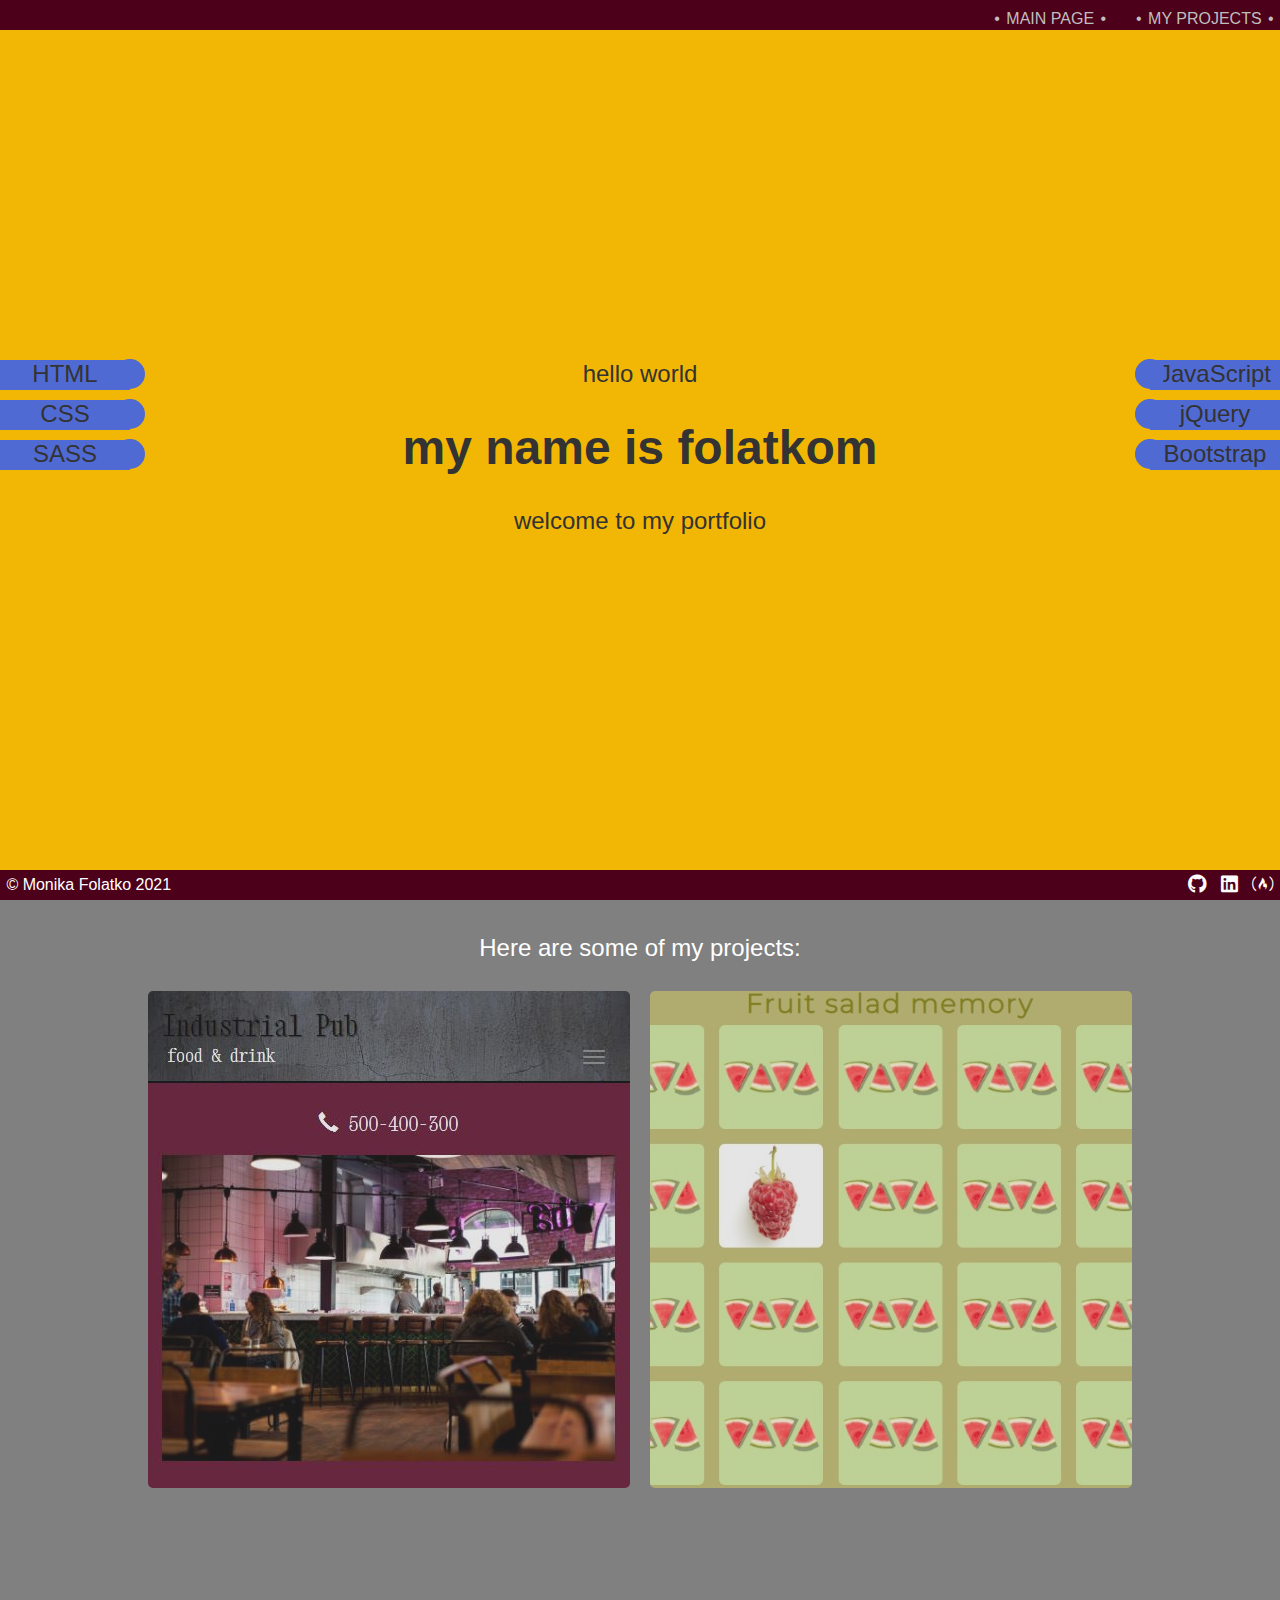
==== index.html @ 0c41711d "Update" ====
<!DOCTYPE html>
<html>
<head>
	<title>folatkom | portfolio</title>
	<link rel="stylesheet" type="text/css" href="style.css">
</head>
<body>
<header>
  <nav id="navbar">
    <a href="#welcome-section" class="nav-link">Main page</a>
    <a href="#projects" class="nav-link">My projects</a>
  </nav>
</header>
<main>
  <section id="welcome-section">
      <div id="welcome" class="visible-xs">
       hello world<br> 
      <h1>my name is folatkom</h1>
      <p>welcome to my portfolio</p>
      </div>
      <div class="techs">
        <div id="tech-left-first" class="tech tech-left">HTML</div>
        <div id="tech-left-second"class="tech tech-left">CSS</div>
        <div id="tech-left-third" class="tech tech-left">SASS</div>
      </div>
      <div class="visible-md">
       hello world<br> 
      <h1>my name is folatkom</h1>
      <p>welcome to my portfolio</p>
      </div>
      <div class="techs">
        <div id="tech-right-first" class="tech tech-right tech-first">JavaScript</div>
        <div id="tech-right-second" class="tech tech-right tech-second">jQuery</div>
        <div id="tech-right-third" class="tech tech-right tech-third">Bootstrap</div>
      </div>
  </section>
  <section id="projects">
    <p>Here are some of my projects:</p>
    <p id="project-tiles">
      <a id="project-tile-1" class="project-tile" href="external\restaurant-site\index.html" target="_blank"><img src="img\restaurant-overview.jpg" alt="Screenshot of restaurant site"></a>
      <a id="project-tile-2"class="project-tile" href="external\memory\index.html" target="_blank"><img src="img\memory-overview.jpg" alt="Screenshot of memory game"></a>
    </p>
  </section>
</main>
<footer>
  <span>&copy; Monika Folatko 2021</span>
  <span><a href="https://github.com/folatkom" class="profile-link" target="_blank"><i class="fab fa-github"></i></a> <a href="https://www.linkedin.com/in/monika-folatko-379463131/" class="profile-link" target="_blank"><i class="fab fa-linkedin"></i></a> <a href="https://www.freecodecamp.org/folatkom" class="profile-link" target="_blank"><i class="fab fa-free-code-camp"></i></a></span>
</footer>
</body>
</html>
---- style.css ----
@import url("https://cdnjs.cloudflare.com/ajax/libs/font-awesome/6.0.0-beta2/css/all.min.css");
*{
  box-sizing: border-box;
  text-align: center;
}
body{
  margin: 0;
  font-family: calibri, sans-serif;
  color:#333333;
  overflow-x: hidden;
}
#navbar{
  text-align: right;
  background-color:#4d0019;
  height:30px;
  width:100%;
  position: fixed;
  top: 0;
  padding-top:10px;
  z-index: 1;
}
.nav-link{
  color:#bfbfbf;
  text-transform:uppercase;
  text-decoration:none;
  margin-left:1vw;
}
.nav-link::before, .nav-link::after{
  content:'\2022';
  margin: .5vw;
}
.nav-link:hover{
  color:white;
}
#welcome-section{
  font-size:1.5rem;
  background-color:#F2B705;
  padding-top:40vh;
  height: 100vh;
  min-height: 220px;
  display: flex;
  justify-content: space-between;
}
.tech{
  background-color: #506AD4;
  margin-bottom: 10px;
  height: 30px;
  width: 130px;
}
.tech::before{
  content: "";
  display: block;
  background-color: #506AD4;
  width: 501px;
  height: 30px;
  position: absolute;
}
.tech::after{
  content: "";
  display: block;
  width: 30px;
  height: 30px;
  background-color: #506AD4;
  position: relative;
  top:-29px;
  border-radius: 50%;
}
#tech-left-first{
  animation: techs-appear-left .5s .5s both ease-in-out;
}
#tech-right-first{
  animation: techs-appear-right .5s .5s both ease-in-out;
}
#tech-left-second{
  animation: techs-appear-left .5s 1s both ease-in-out;
}
#tech-right-second{
  animation: techs-appear-right .5s 1s both ease-in-out;
}
#tech-left-third{
  animation: techs-appear-left .5s 1.5s both ease-in-out;
}
#tech-right-third{
  animation: techs-appear-right .5s 1.5s both ease-in-out;
}
.tech-left::before{
  left: -500px;
}
.tech-left::after{
  left: 115px;
}
.tech-right::before{
  right: -500px;
}
.tech-right:after{
  right:15px;
}
@keyframes techs-appear-left{
  from{
    transform: translateX(-150px);
  }
  to{
    transform: translateX(5vw);
  }
}
@keyframes techs-appear-right{
  from{
    transform: translateX(150px);
  }
  to{
    transform: translateX(-5vw);
  }
}
#projects{
  color:white;
  font-size: 1.5rem;
  background-color: gray; 
  padding-top:10px;
  position: absolute;
  min-height: 100vh;
  width: 100vw;
}
#project-tiles{
  display:flex;
  justify-content: center;
}
.project-tile{
  margin: auto 5px;
  padding: 5px;
  height: auto;
}
img{
  max-width: 100%;
  border-radius: 5px;
  opacity: .8;
}
img:hover{
  box-shadow: 0 0 2em gold;
  opacity: 1;
}
footer{
  display:flex;
  justify-content:space-between;
  color:white;
  background-color:#4d0019;
  height: 30px;
  align-items: center;
  position: fixed;
  bottom:0;
  width:100%;
  z-index: 1;
  padding: .5vw;
}
footer a{
  color:white;
}
.profile-link{
  font-size: 1.2em;
  margin-left: .5em;
}
.visible-xs{
  display: none;
}
@media(max-width: 991px){
  #project-tiles{
    flex-direction: column;
    align-items: center;
  }
  #projects{
    height:auto;
    padding:40px;
  }
}
@media(max-width: 767px){
  #welcome-section{
    flex-wrap: wrap;
    height: auto;
    padding-top: 10vh;
    padding-bottom: 5vh;
  }
  #welcome{
    width: 100%;
  }
  footer{
    flex-direction: column;
    align-items: center;
  }
  .visible-xs{
    display: block;
  }
  .visible-md{
    display: none;
  }
}
@media(max-width: 350px){
  #welcome-section{
    flex-direction: column;
  }
  .tech-right::before{
    left: -500px;
  }
  .tech-right::after{
    left: 115px;
  }
  #tech-right-first{
    animation: techs-appear-left .5s 2s both ease-in-out;
  }
  #tech-right-second{
    animation: techs-appear-left .5s 2.5s both ease-in-out;
  }
  #tech-right-third{
    animation: techs-appear-left .5s 3s both ease-in-out;
  }
}
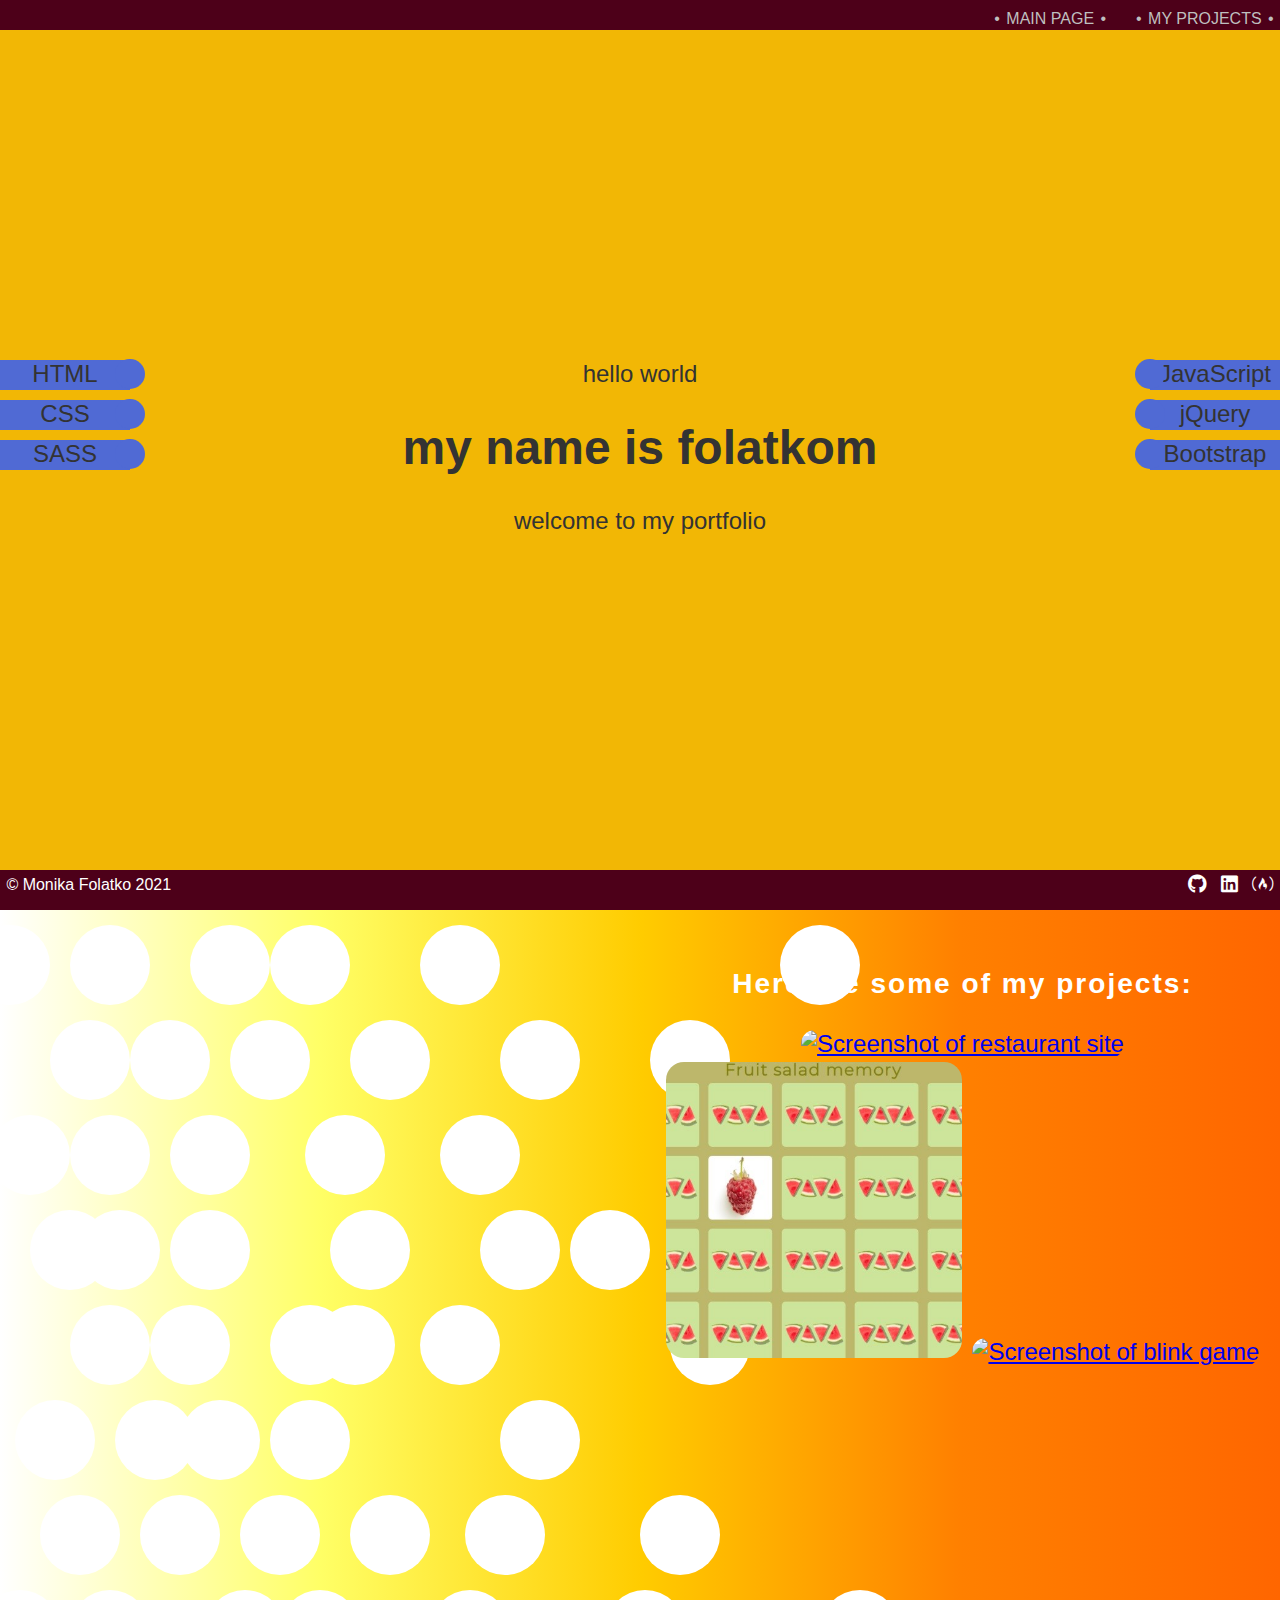
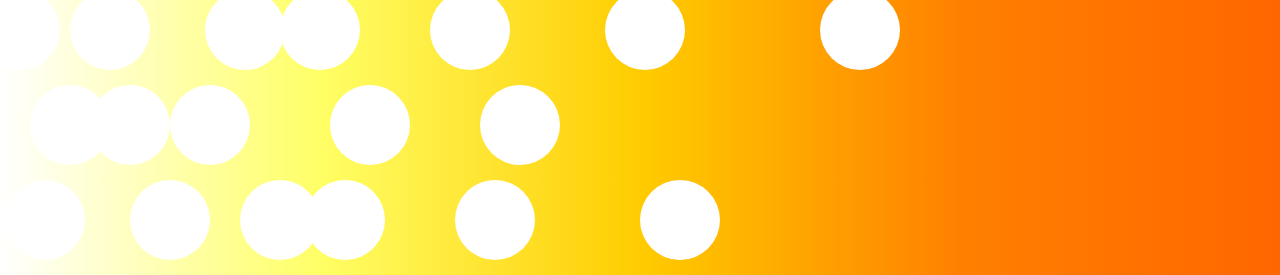
==== commit 351ed3fe: "Update" ====
--- a/index.html
+++ b/index.html
@@ -34,11 +34,98 @@
         <div id="tech-right-third" class="tech tech-right tech-third">Bootstrap</div>
       </div>
   </section>
+  <hr>
   <section id="projects">
-    <p>Here are some of my projects:</p>
-    <p id="project-tiles">
-      <a id="project-tile-1" class="project-tile" href="external\restaurant-site\index.html" target="_blank"><img src="img\restaurant-overview.jpg" alt="Screenshot of restaurant site"></a>
-      <a id="project-tile-2"class="project-tile" href="external\memory\index.html" target="_blank"><img src="img\memory-overview.jpg" alt="Screenshot of memory game"></a>
+    <div class="row">
+    <div class="dot1 dot"></div>
+    <div class="dot2 dot"></div>
+    <div class="dot3 dot"></div>
+    <div class="dot4 dot"></div>
+    <div class="dot5 dot"></div>
+    <div class="dot6 dot"></div>
+    <div class="dot7 dot"></div>
+    <div class="dot8 dot"></div>
+    <div class="dot9 dot"></div>
+    <div class="dot10 dot"></div>
+  </div>
+  <div class="row2">
+    <div class="dot1 dot"></div>
+    <div class="dot4 dot"></div>
+    <div class="dot1 dot"></div>
+    <div class="dot8 dot"></div>
+    <div class="dot2 dot"></div>
+    <div class="dot6 dot"></div>
+    <div class="dot7 dot"></div>
+    <div class="dot1 dot"></div>
+    <div class="dot3 dot"></div>
+    <div class="dot4 dot"></div>
+  </div>
+  <div class="row2">
+    <div class="dot3 dot"></div>
+    <div class="dot4 dot"></div>
+    <div class="dot1 dot"></div>
+    <div class="dot1 dot"></div>
+    <div class="dot5 dot"></div>
+    <div class="dot8 dot"></div>
+    <div class="dot7 dot"></div>
+    <div class="dot10 dot"></div>
+    <div class="dot1 dot"></div>
+    <div class="dot7 dot"></div>
+  </div>
+  <div class="row2">
+    <div class="dot1 dot"></div>
+    <div class="dot2 dot"></div>
+    <div class="dot10 dot"></div>
+    <div class="dot4 dot"></div>
+    <div class="dot6 dot"></div>
+    <div class="dot1 dot"></div>
+    <div class="dot2 dot"></div>
+    <div class="dot8 dot"></div>
+    <div class="dot9 dot"></div>
+    <div class="dot10 dot"></div>
+  </div>
+    <div class="row">
+    <div class="dot1 dot"></div>
+    <div class="dot2 dot"></div>
+    <div class="dot3 dot"></div>
+    <div class="dot4 dot"></div>
+    <div class="dot1 dot"></div>
+    <div class="dot2 dot"></div>
+    <div class="dot6 dot"></div>
+    <div class="dot8 dot"></div>
+    <div class="dot9 dot"></div>
+    <div class="dot10 dot"></div>
+  </div>
+  <div class="row">
+    <div class="dot invisible"></div>
+    <div class="dot2 dot"></div>
+    <div class="dot invisible"></div>
+    <div class="dot1 dot"></div>
+    <div class="dot5 dot"></div>
+    <div class="dot invisible"></div>
+    <div class="dot7 dot"></div>
+    <div class="dot10 dot"></div>
+    <div class="dot invisible"></div>
+    <div class="dot7 dot"></div>
+  </div>
+  <div class="row">
+    <div class="dot4 dot"></div>
+    <div class="dot invisible"></div>
+    <div class="dot invisible"></div>
+    <div class="dot2 dot"></div>
+    <div class="dot invisible"></div>
+    <div class="dot invisible"></div>
+    <div class="dot invisible"></div>
+    <div class="dot5 dot"></div>
+    <div class="dot invisible"></div>
+    <div class="dot invisible"></div>
+  </div>
+  <aside>
+    <h3>Here are some of my projects:</h3>
+    <a href="https://folatkom.github.io/restaurant-site/" target="_blank"><img src="img\restaurant.png" alt="Screenshot of restaurant site" width="605px"></a>
+    <a  href="https://folatkom.github.io/memory-game/" target="_blank"><img src="img\memory.jpg" alt="Screenshot of memory game" width="300px"></a>
+    <a  href="https://folatkom.github.io/blink-game/" target="_blank"><img src="img\blink.png" alt="Screenshot of blink game"  width="300px"></a>
+  </aside>
     </p>
   </section>
 </main>
@@ -47,4 +134,4 @@
   <span><a href="https://github.com/folatkom" class="profile-link" target="_blank"><i class="fab fa-github"></i></a> <a href="https://www.linkedin.com/in/monika-folatko-379463131/" class="profile-link" target="_blank"><i class="fab fa-linkedin"></i></a> <a href="https://www.freecodecamp.org/folatkom" class="profile-link" target="_blank"><i class="fab fa-free-code-camp"></i></a></span>
 </footer>
 </body>
-</html>+</html>
--- a/style.css
+++ b/style.css
@@ -7,7 +7,6 @@
   margin: 0;
   font-family: calibri, sans-serif;
   color:#333333;
-  overflow-x: hidden;
 }
 #navbar{
   text-align: right;
@@ -40,6 +39,7 @@
   min-height: 220px;
   display: flex;
   justify-content: space-between;
+  overflow-x: hidden;
 }
 .tech{
   background-color: #506AD4;
@@ -111,32 +111,101 @@
     transform: translateX(-5vw);
   }
 }
+hr{
+  background-color: #4d0019;
+  margin: 0;
+  height: 10px;
+  border:none;
+}
 #projects{
-  color:white;
+  background: linear-gradient(90deg,white,#ffff66, #ffcc00, #ff8000,#ff6600);
+  overflow: hidden;
+  display: flex;
+  width: 100%;
+  min-height: 100vh;
   font-size: 1.5rem;
-  background-color: gray; 
-  padding-top:10px;
+  color:white;
+}
+.row{
+  width: 150px;
+}
+.row2{
+  width: 150px;
+  margin-left: -50px;
+}
+.dot{
+  background-color: white;
+  height: 80px;
+  width: 80px;
+  border-radius: 50%;
+  margin: 15px;
+}
+.dot1{
+  margin-left: -30px;
+  animation: opacity 3s 0.5s both infinite ease-in-out;
+}
+.dot2{
+  margin-left: 50px;
+  animation: opacity 3s 1s both infinite ease-in-out;
+}
+.dot3{
+  margin-left: -10px;
+  animation: opacity 3s 1.5s both infinite ease-in-out;
+}
+.dot4{
+  margin-left: 30px;
+  animation: opacity 3s 2.5s both infinite ease-in-out;
+}
+.dot5{
+  margin-left: 70px;
+  animation: opacity 3s 3s both infinite ease-in-out;
+}
+.dot6{
+  animation: opacity 3s 2.2s both infinite ease-in-out;
+}
+.dot7{
+  margin-left: 40px;
+  animation: opacity 3s 0.8s both infinite ease-in-out;
+}
+.dot8{
+  margin-left: -20px;
+  animation: opacity 3s 1.2s both infinite ease-in-out;
+}
+.dot9{
+  margin-left: 30px;
+  animation: opacity 3s 2s both infinite ease-in-out;
+}
+.dot10{
+  margin-left: 5px;
+  animation: opacity 3s 1.7s both infinite ease-in-out;
+}
+@keyframes opacity{
+  0%{
+    opacity: 0.2;
+  }
+  50%{
+    opacity: 1;
+  }
+  100%{
+    opacity: 0.2;
+  }
+}
+.invisible{
+  opacity: 0;
+}
+aside{
+  width: 615px;
+  margin: 30px auto auto 150px;
+  text-align: center;
   position: absolute;
-  min-height: 100vh;
-  width: 100vw;
-}
-#project-tiles{
-  display:flex;
-  justify-content: center;
-}
-.project-tile{
-  margin: auto 5px;
-  padding: 5px;
-  height: auto;
+  right: 10px;
+}
+h3{
+  letter-spacing: 2px;
 }
 img{
-  max-width: 100%;
-  border-radius: 5px;
-  opacity: .8;
-}
-img:hover{
-  box-shadow: 0 0 2em gold;
-  opacity: 1;
+  padding: 2px;
+  border-radius: 20px;
 }
 footer{
   display:flex;
@@ -147,9 +216,9 @@
   align-items: center;
   position: fixed;
   bottom:0;
-  width:100%;
   z-index: 1;
   padding: .5vw;
+  width: 100%;
 }
 footer a{
   color:white;
@@ -165,6 +234,7 @@
   #project-tiles{
     flex-direction: column;
     align-items: center;
+    justify-content: center;
   }
   #projects{
     height:auto;
@@ -181,6 +251,9 @@
   #welcome{
     width: 100%;
   }
+  #project-tiles{
+    margin-top: auto;
+  }
   footer{
     flex-direction: column;
     align-items: center;
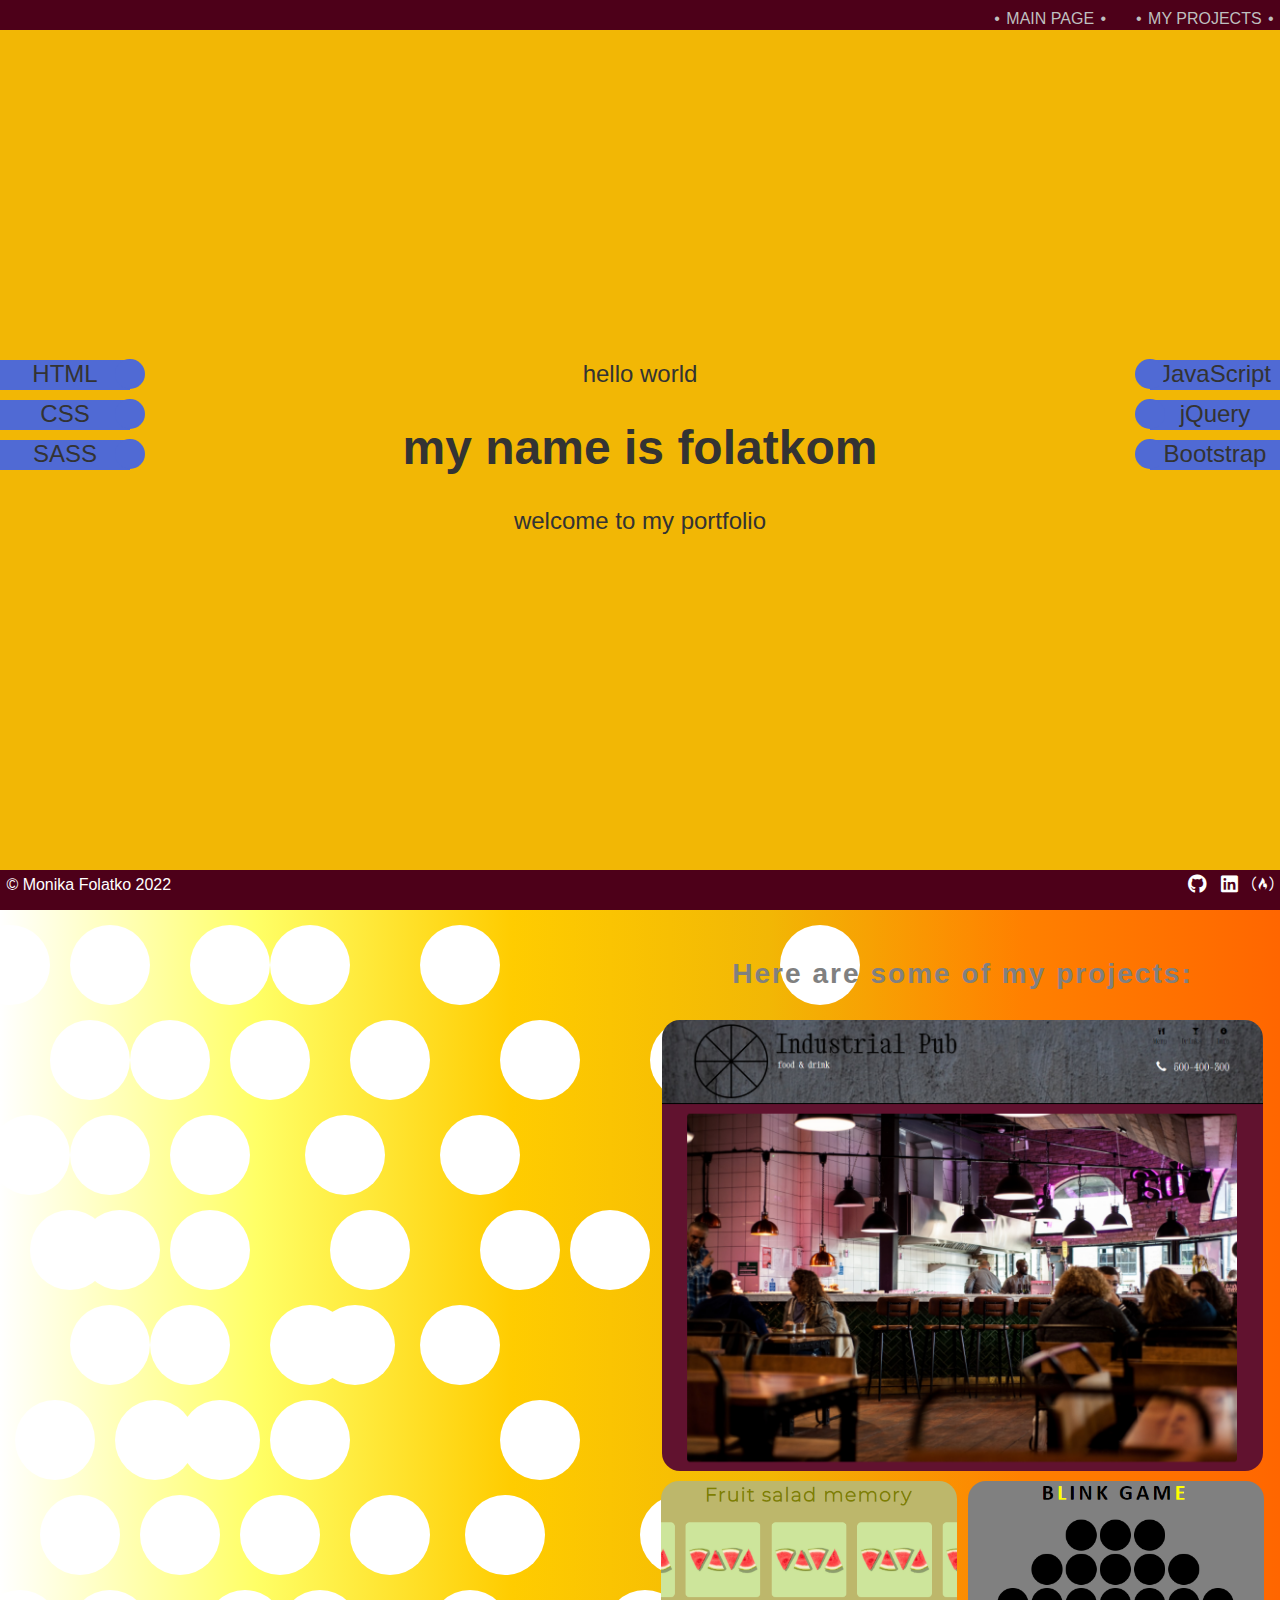
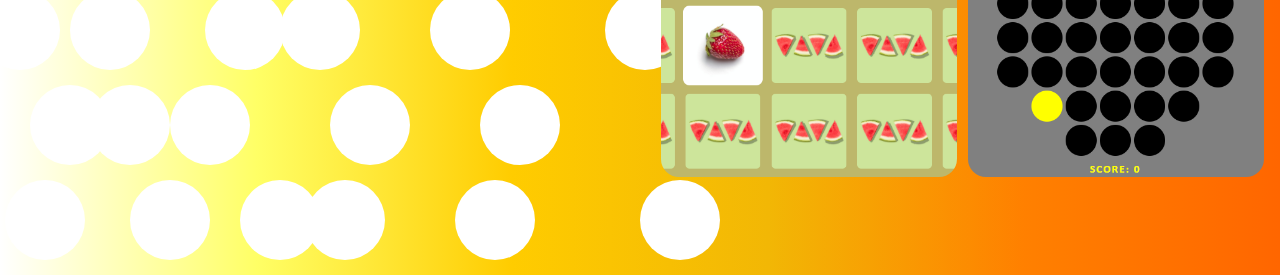
==== commit bcb2b34e: "Update" ====
--- a/index.html
+++ b/index.html
@@ -122,16 +122,19 @@
   </div>
   <aside>
     <h3>Here are some of my projects:</h3>
-    <a href="https://folatkom.github.io/restaurant-site/" target="_blank"><img src="img\restaurant.png" alt="Screenshot of restaurant site" width="605px"></a>
-    <a  href="https://folatkom.github.io/memory-game/" target="_blank"><img src="img\memory.jpg" alt="Screenshot of memory game" width="300px"></a>
-    <a  href="https://folatkom.github.io/blink-game/" target="_blank"><img src="img\blink.png" alt="Screenshot of blink game"  width="300px"></a>
+    <a href="https://folatkom.github.io/restaurant-site/" target="_blank"><img id="tile-1" class="tile" src="img\img-10.png" alt="Screenshot of restaurant site" width="605px"></a>
+    <a  href="https://folatkom.github.io/memory-game/" target="_blank"><img id="tile-2" class="tile" src="img\img-20.png" alt="Screenshot of memory game" width="300px"></a>
+    <a  href="https://folatkom.github.io/blink-game/" target="_blank"><img id="tile-3" class="tile" src="img\img-30.png" alt="Screenshot of blink game"  width="300px"></a>
   </aside>
     </p>
   </section>
 </main>
 <footer>
-  <span>&copy; Monika Folatko 2021</span>
+  <span>&copy; Monika Folatko 2022</span>
   <span><a href="https://github.com/folatkom" class="profile-link" target="_blank"><i class="fab fa-github"></i></a> <a href="https://www.linkedin.com/in/monika-folatko-379463131/" class="profile-link" target="_blank"><i class="fab fa-linkedin"></i></a> <a href="https://www.freecodecamp.org/folatkom" class="profile-link" target="_blank"><i class="fab fa-free-code-camp"></i></a></span>
 </footer>
+
+<script src = "jquery-3.6.0.min.js"></script>
+<script type="text/javascript" src="script.js"></script>
 </body>
 </html>
--- a/style.css
+++ b/style.css
@@ -118,13 +118,13 @@
   border:none;
 }
 #projects{
-  background: linear-gradient(90deg,white,#ffff66, #ffcc00, #ff8000,#ff6600);
+  background: linear-gradient(90deg,white,#ffff66, #ffcc00, #F2B705, #ff8000,#ff6600);
   overflow: hidden;
   display: flex;
   width: 100%;
   min-height: 100vh;
   font-size: 1.5rem;
-  color:white;
+  color:gray;
 }
 .row{
   width: 150px;
@@ -195,7 +195,7 @@
 }
 aside{
   width: 615px;
-  margin: 30px auto auto 150px;
+  margin: 20px auto auto 150px;
   text-align: center;
   position: absolute;
   right: 10px;
@@ -206,6 +206,9 @@
 img{
   padding: 2px;
   border-radius: 20px;
+}
+.hover{
+  opacity: 0.5;
 }
 footer{
   display:flex;
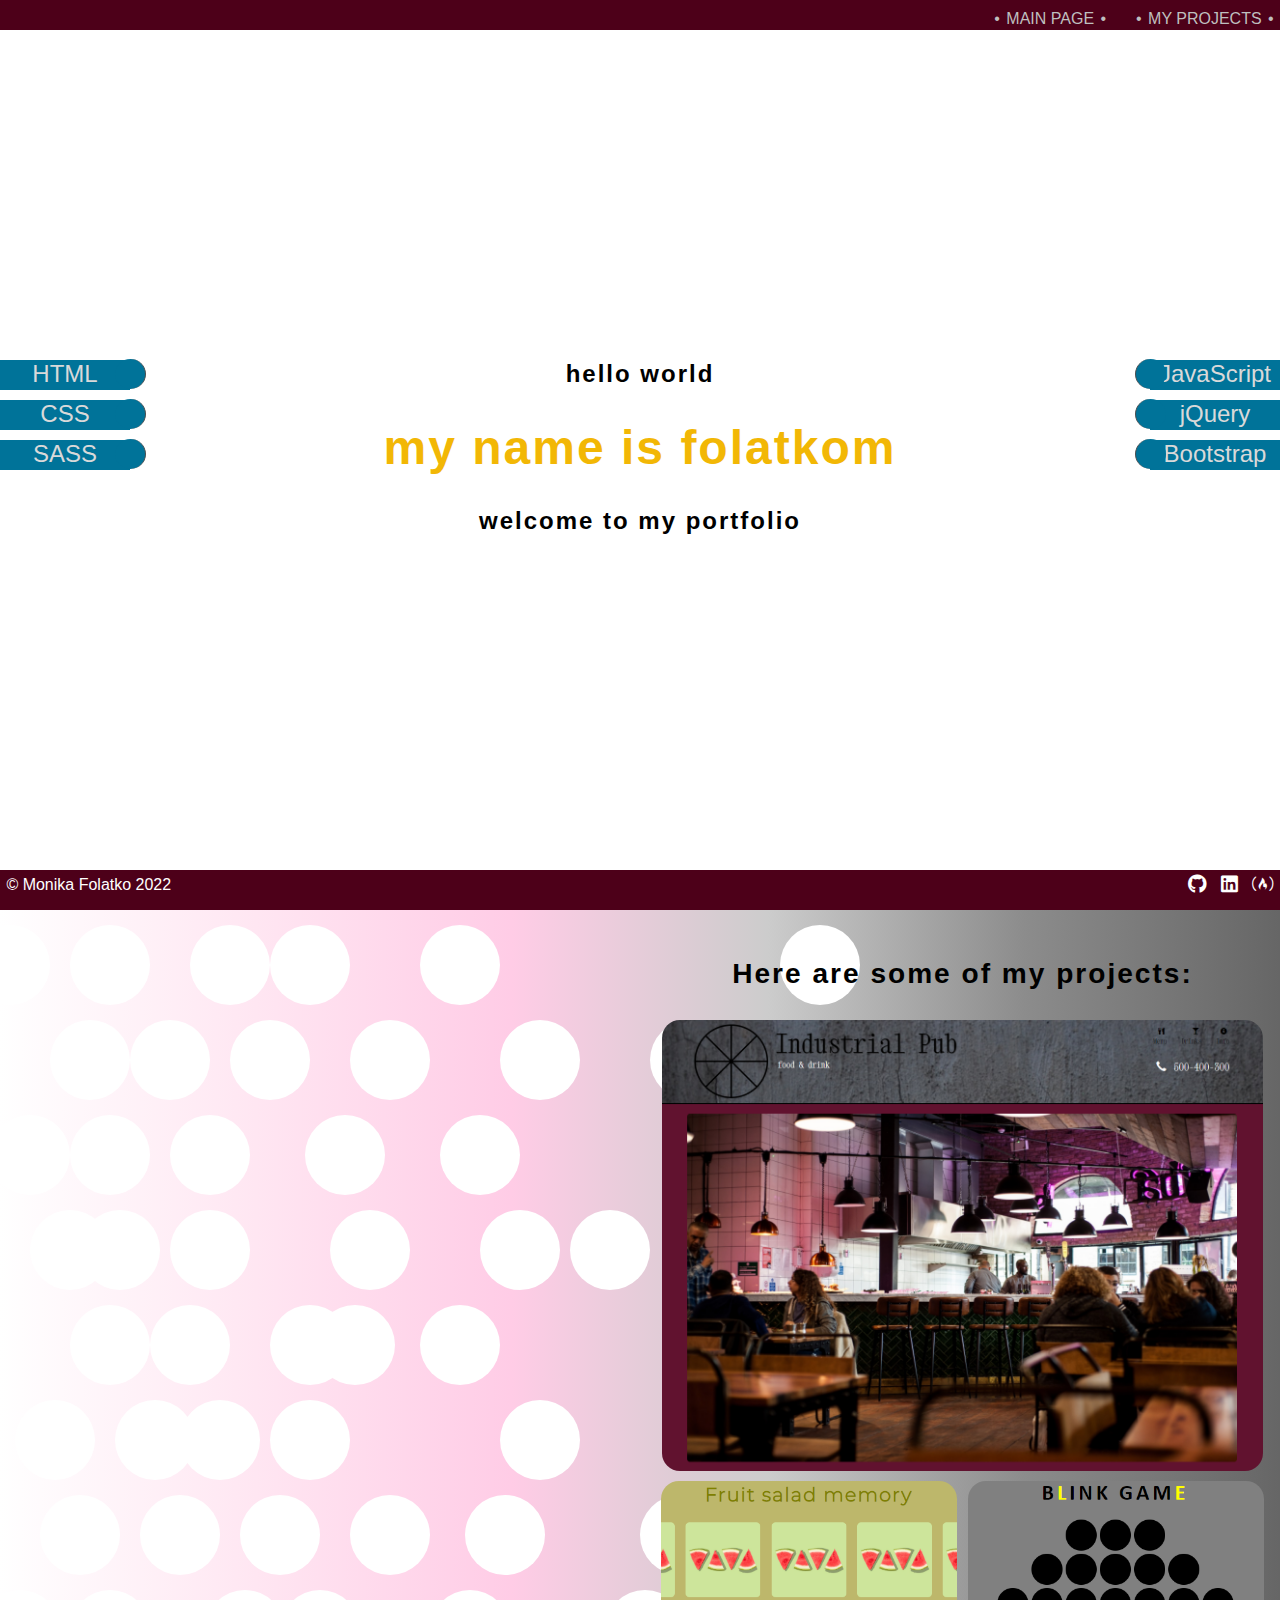
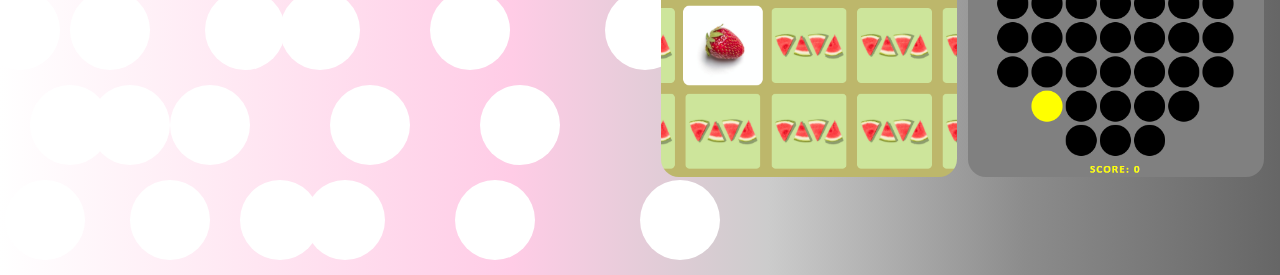
==== commit e1c3d815: "Styles update" ====
--- a/index.html
+++ b/index.html
@@ -3,6 +3,7 @@
 <head>
 	<title>folatkom | portfolio</title>
 	<link rel="stylesheet" type="text/css" href="style.css">
+  <meta content="width=device-width, initial-scale=1" name="viewport" />
 </head>
 <body>
 <header>
@@ -23,7 +24,7 @@
         <div id="tech-left-second"class="tech tech-left">CSS</div>
         <div id="tech-left-third" class="tech tech-left">SASS</div>
       </div>
-      <div class="visible-md">
+      <div id="welcome-md" class="visible-md">
        hello world<br> 
       <h1>my name is folatkom</h1>
       <p>welcome to my portfolio</p>
@@ -122,7 +123,8 @@
   </div>
   <aside>
     <h3>Here are some of my projects:</h3>
-    <a href="https://folatkom.github.io/restaurant-site/" target="_blank"><img id="tile-1" class="tile" src="img\img-10.png" alt="Screenshot of restaurant site" width="605px"></a>
+    <div><a href="https://folatkom.github.io/restaurant-site/" target="_blank"><img id="tile-1" class="tile" src="img\img-10.png" alt="Screenshot of restaurant site" width="605px"></a></div>
+    <a href="https://folatkom.github.io/restaurant-site/" target="_blank"><img id="tile-1-sm" class="tile" src="img\img-10-sm.png" alt="Screenshot of restaurant site" width="300px"></a>
     <a  href="https://folatkom.github.io/memory-game/" target="_blank"><img id="tile-2" class="tile" src="img\img-20.png" alt="Screenshot of memory game" width="300px"></a>
     <a  href="https://folatkom.github.io/blink-game/" target="_blank"><img id="tile-3" class="tile" src="img\img-30.png" alt="Screenshot of blink game"  width="300px"></a>
   </aside>
--- a/style.css
+++ b/style.css
@@ -6,7 +6,6 @@
 body{
   margin: 0;
   font-family: calibri, sans-serif;
-  color:#333333;
 }
 #navbar{
   text-align: right;
@@ -33,7 +32,8 @@
 }
 #welcome-section{
   font-size:1.5rem;
-  background-color:#F2B705;
+  /*background-color:#F2B705;*/
+  background-image: url("img\\background-1.jpg");
   padding-top:40vh;
   height: 100vh;
   min-height: 220px;
@@ -41,16 +41,24 @@
   justify-content: space-between;
   overflow-x: hidden;
 }
+#welcome-md{
+  font-weight: 800;
+  letter-spacing: 2px;
+}
+h1{
+  color:#F2B705;
+}
 .tech{
-  background-color: #506AD4;
+  background-color: #007399;
   margin-bottom: 10px;
   height: 30px;
   width: 130px;
+  color: #d9d9d9;
 }
 .tech::before{
   content: "";
   display: block;
-  background-color: #506AD4;
+  background-color: #007399;
   width: 501px;
   height: 30px;
   position: absolute;
@@ -60,7 +68,7 @@
   display: block;
   width: 30px;
   height: 30px;
-  background-color: #506AD4;
+  background-color: #007399;
   position: relative;
   top:-29px;
   border-radius: 50%;
@@ -88,12 +96,14 @@
 }
 .tech-left::after{
   left: 115px;
+  border-right: 1px solid #4d4d4d;
 }
 .tech-right::before{
   right: -500px;
 }
 .tech-right:after{
   right:15px;
+  border-left: 1px solid #4d4d4d;
 }
 @keyframes techs-appear-left{
   from{
@@ -118,13 +128,12 @@
   border:none;
 }
 #projects{
-  background: linear-gradient(90deg,white,#ffff66, #ffcc00, #F2B705, #ff8000,#ff6600);
+  background: linear-gradient(90deg,white,#ffe6f2,#ffcce6, #cccccc, #8c8c8c, #666666);
   overflow: hidden;
   display: flex;
   width: 100%;
   min-height: 100vh;
   font-size: 1.5rem;
-  color:gray;
 }
 .row{
   width: 150px;
@@ -197,6 +206,7 @@
   width: 615px;
   margin: 20px auto auto 150px;
   text-align: center;
+  color: black;
   position: absolute;
   right: 10px;
 }
@@ -206,6 +216,9 @@
 img{
   padding: 2px;
   border-radius: 20px;
+}
+#tile-1-sm{
+  display: none;
 }
 .hover{
   opacity: 0.5;
@@ -234,14 +247,11 @@
   display: none;
 }
 @media(max-width: 991px){
-  #project-tiles{
-    flex-direction: column;
-    align-items: center;
-    justify-content: center;
-  }
   #projects{
     height:auto;
-    padding:40px;
+  }
+  aside{
+    width: 100%;
   }
 }
 @media(max-width: 767px){
@@ -254,18 +264,37 @@
   #welcome{
     width: 100%;
   }
-  #project-tiles{
-    margin-top: auto;
+  aside{
+    padding-left: 20px;
   }
   footer{
     flex-direction: column;
     align-items: center;
+    height: 50px;
   }
   .visible-xs{
     display: block;
   }
   .visible-md{
     display: none;
+  }
+}
+@media(max-width: 642px){
+  #tile-1{
+    display: none;
+  }  
+  #tile-1-sm{
+    display: inherit;
+  }
+  #projects{
+    background: linear-gradient(90deg,white,#ffe6f2,#ffcce6, #cccccc, #8c8c8c);
+    padding-top: 0;
+    padding-bottom: 50px;
+    margin-bottom: 30px;
+  }
+  aside{
+    font-size: .8em;
+    margin-top: 0;
   }
 }
 @media(max-width: 350px){
@@ -277,6 +306,8 @@
   }
   .tech-right::after{
     left: 115px;
+    border-right: 1px solid #4d4d4d;
+    border-left: none;
   }
   #tech-right-first{
     animation: techs-appear-left .5s 2s both ease-in-out;
@@ -287,4 +318,10 @@
   #tech-right-third{
     animation: techs-appear-left .5s 3s both ease-in-out;
   }
+  #projects{
+    background: linear-gradient(90deg,#ffe6f2,#ffcce6, #cccccc);
+  }
+  .tile{
+    width: 80%
+  }
 }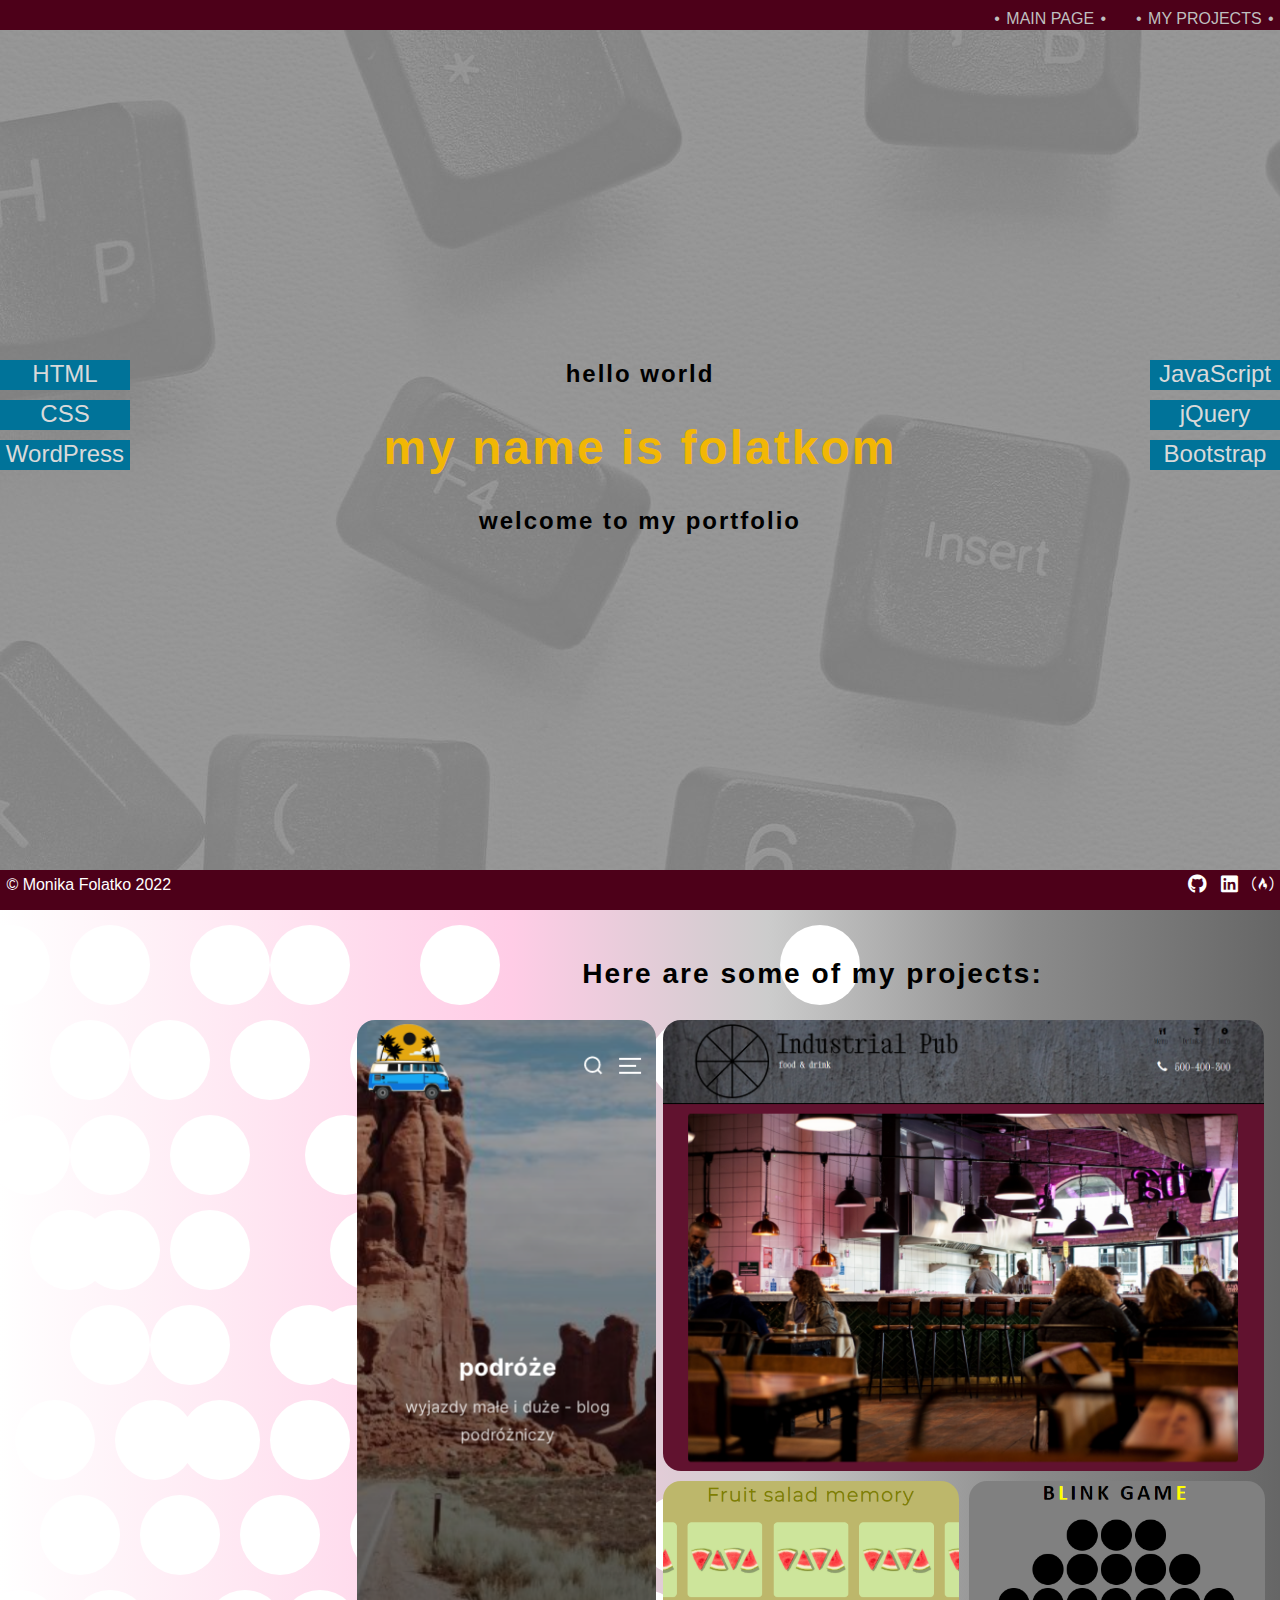
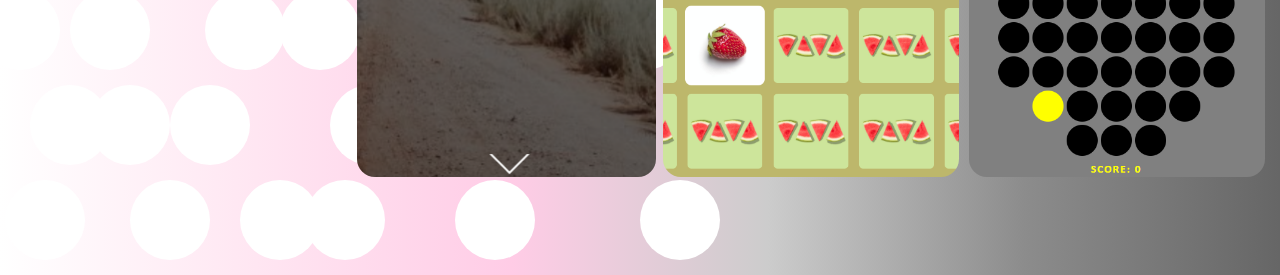
==== commit 6cd90cbc: "Add WordPress tile to projects" ====
--- a/index.html
+++ b/index.html
@@ -3,7 +3,7 @@
 <head>
 	<title>folatkom | portfolio</title>
 	<link rel="stylesheet" type="text/css" href="style.css">
-  <meta content="width=device-width, initial-scale=1" name="viewport" />
+  <meta content="width=device-width, initial-scale=1" name="viewport">
 </head>
 <body>
 <header>
@@ -22,7 +22,7 @@
       <div class="techs">
         <div id="tech-left-first" class="tech tech-left">HTML</div>
         <div id="tech-left-second"class="tech tech-left">CSS</div>
-        <div id="tech-left-third" class="tech tech-left">SASS</div>
+        <div id="tech-left-third" class="tech tech-left">WordPress</div>
       </div>
       <div id="welcome-md" class="visible-md">
        hello world<br> 
@@ -123,10 +123,18 @@
   </div>
   <aside>
     <h3>Here are some of my projects:</h3>
-    <div><a href="https://folatkom.github.io/restaurant-site/" target="_blank"><img id="tile-1" class="tile" src="img\img-10.png" alt="Screenshot of restaurant site" width="605px"></a></div>
-    <a href="https://folatkom.github.io/restaurant-site/" target="_blank"><img id="tile-1-sm" class="tile" src="img\img-10-sm.png" alt="Screenshot of restaurant site" width="300px"></a>
-    <a  href="https://folatkom.github.io/memory-game/" target="_blank"><img id="tile-2" class="tile" src="img\img-20.png" alt="Screenshot of memory game" width="300px"></a>
-    <a  href="https://folatkom.github.io/blink-game/" target="_blank"><img id="tile-3" class="tile" src="img\img-30.png" alt="Screenshot of blink game"  width="300px"></a>
+ 	<div id="container">
+ 		<div class="visible-lg">
+ 			<a href="https://monika.szkolenia.sains.pl/" target="_blank"><img id="tile-4" class="tile " src="img\img-40.png" alt="Screenshot of WordPress blog" height="761px"></a>
+ 		</div>
+ 		<div>
+ 			<a href="https://monika.szkolenia.sains.pl/" target="_blank"><img id="tile-5" class="tile visible-sm" src="img\img-40-sm.png" alt="Screenshot of WordPress blog" width="300px"></a>
+ 			<a href="https://folatkom.github.io/restaurant-site/" target="_blank"><img id="tile-1" class="tile visible-lg" src="img\img-10.png" alt="Screenshot of restaurant site" width="605px"></a>
+    		<a href="https://folatkom.github.io/restaurant-site/" target="_blank"><img id="tile-6" class="tile visible-sm" src="img\img-10-sm.png" alt="Screenshot of restaurant site" width="300px"></a>
+    		<a  href="https://folatkom.github.io/memory-game/" target="_blank"><img id="tile-2" class="tile" src="img\img-20.png" alt="Screenshot of memory game" width="300px"></a>
+    		<a  href="https://folatkom.github.io/blink-game/" target="_blank"><img id="tile-3" class="tile" src="img\img-30.png" alt="Screenshot of blink game"  width="300px"></a>
+ 		</div>
+	</div>
   </aside>
     </p>
   </section>
--- a/style.css
+++ b/style.css
@@ -1,5 +1,5 @@
 @import url("https://cdnjs.cloudflare.com/ajax/libs/font-awesome/6.0.0-beta2/css/all.min.css");
-*{
+*, *::after, *::before{
   box-sizing: border-box;
   text-align: center;
 }
@@ -32,7 +32,6 @@
 }
 #welcome-section{
   font-size:1.5rem;
-  /*background-color:#F2B705;*/
   background-image: url("img\\background-1.jpg");
   padding-top:40vh;
   height: 100vh;
@@ -72,6 +71,7 @@
   position: relative;
   top:-29px;
   border-radius: 50%;
+  z-index: -1;
 }
 #tech-left-first{
   animation: techs-appear-left .5s .5s both ease-in-out;
@@ -203,7 +203,7 @@
   opacity: 0;
 }
 aside{
-  width: 615px;
+  width: 915px;
   margin: 20px auto auto 150px;
   text-align: center;
   color: black;
@@ -213,11 +213,14 @@
 h3{
   letter-spacing: 2px;
 }
+#container{
+  display: flex;
+}
 img{
   padding: 2px;
   border-radius: 20px;
 }
-#tile-1-sm{
+.visible-sm{
   display: none;
 }
 .hover{
@@ -246,12 +249,21 @@
 .visible-xs{
   display: none;
 }
-@media(max-width: 991px){
+@media(max-width: 942px){
   #projects{
     height:auto;
   }
   aside{
+    margin-right: 0;
     width: 100%;
+    align-items: center;
+    padding-left: 15px
+  }
+  .visible-lg{
+    display: none;
+  }  
+  .visible-sm{
+    display: inherit;
   }
 }
 @media(max-width: 767px){
@@ -264,9 +276,6 @@
   #welcome{
     width: 100%;
   }
-  aside{
-    padding-left: 20px;
-  }
   footer{
     flex-direction: column;
     align-items: center;
@@ -279,22 +288,20 @@
     display: none;
   }
 }
-@media(max-width: 642px){
-  #tile-1{
-    display: none;
-  }  
-  #tile-1-sm{
-    display: inherit;
-  }
+@media(max-width: 636px){
   #projects{
     background: linear-gradient(90deg,white,#ffe6f2,#ffcce6, #cccccc, #8c8c8c);
     padding-top: 0;
     padding-bottom: 50px;
     margin-bottom: 30px;
+    min-height: 1350px;
   }
   aside{
     font-size: .8em;
     margin-top: 0;
+  }
+  .dot{
+    display: none;
   }
 }
 @media(max-width: 350px){
